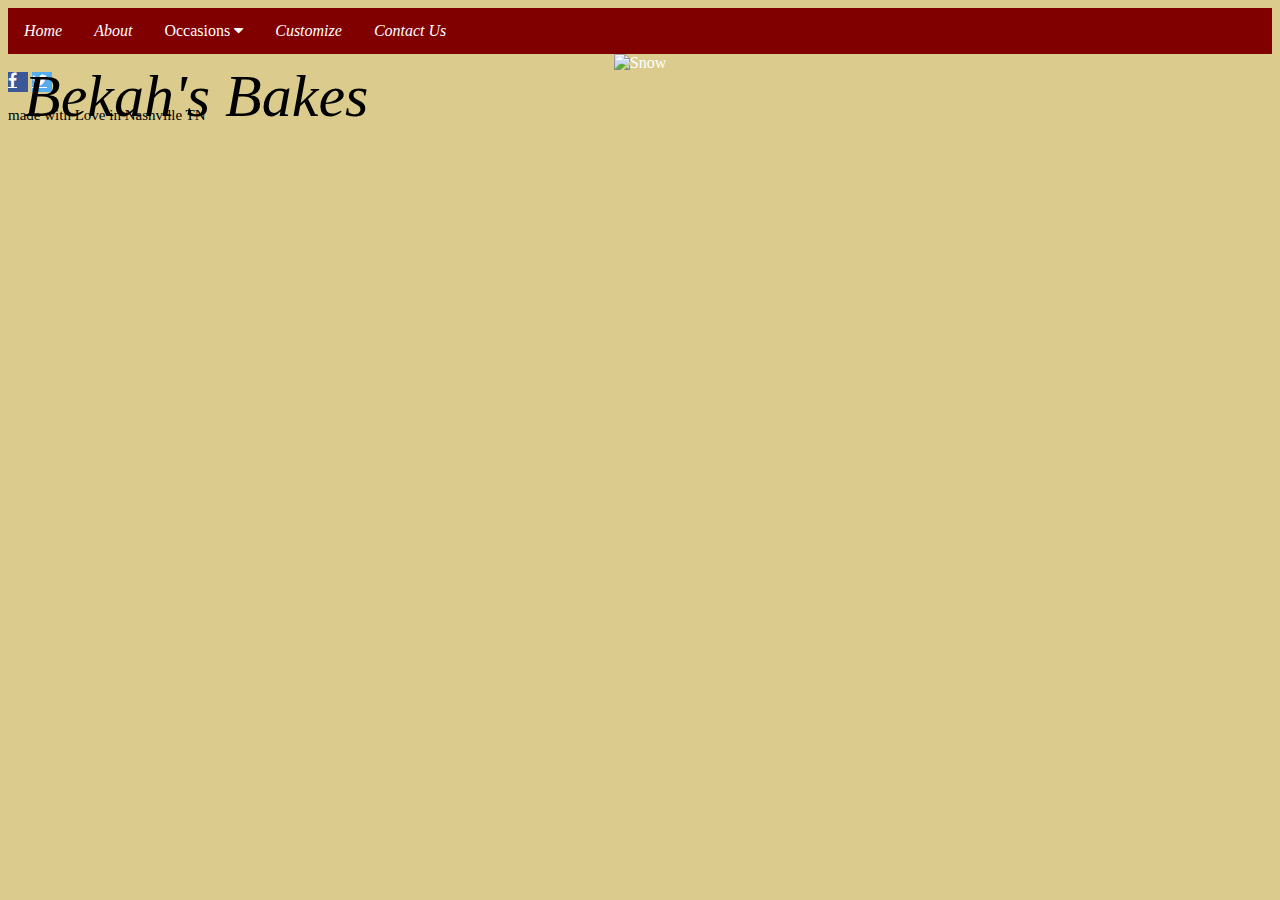
==== index.html @ 24b7cac3 "Initial commit" ====
<!DOCtype html>
        <html>

                <head>
	                     <link rel="stylesheet" type="text/css" href="theme.css"/>
                      <title>Bekah's Bakes</title>
                </head>

                <body>

                        <div class="navbar">
                                <a href="index.html">Home</a>
                                <a href="about.html">About</a>
                            <div class="occasions">
                                    <button class="occabtn">Occasions
                         <i class="fa fa-caret-down"></i>
                                    </button>
                                <div class="occasions-content">
                                        <a href='wedding.html'>Wedding</a>
                                        <a href='anniversary.html'>Anniversary</a>
                                        <a href='birthday.html'>Birthday</a>
                                        <a href='graduation.html'>Graduation</a>
                                </div>
                            </div>
                            
                                <a href="customize.html">Customize</a>
                                <a href="contact.html">Contact Us</a>
                        </div>

                        <div class="container">
                                <img src="http://mymodernmet.com/wp/wp-content/uploads/2017/10/abstract-art-cake-15.png" alt="Snow" style="width:100%; height: 50%;">
                            <div class="bottom-left"></div>
                                <div class="top-left">Bekah's Bakes</div>
                                    <div class="top-right"></div>
                                        <div class="bottom-right"></div>
                                            <div class="centered"></div>
                        </div>
                        
                        <footer>
                              <!-- Add icon library -->

                              <link rel="stylesheet" href="https://cdnjs.cloudflare.com/ajax/libs/font-awesome/4.7.0/css/font-awesome.min.css">

                              <!-- Add font awesome icons -->
                              <a href="#" class="fa fa-facebook"></a>
                              <a href="#" class="fa fa-twitter"></a>

                            <div>
                                <p> made with Love in Nashville TN</p>
                        </footer>


</body>
</html>
---- theme.css ----
h1 {
	font-style: italic;
	text-align: center;
	border: solid;
	border-width: 5px;
	border-color: black;
	border-padding: 50px 3px 50px 3px;
	margin: 10px auto 10px auto;
}


h2 {
	font-style: italic;
	text-align: center;
	border: solid;
	border-width: 4px;
	border-color: black;
	padding: 10px 3px 10px 3px;
	margin: 10px auto 10px auto;
	width: 150px;
}


h3 {
	font-style: italic;
}

p {
	font-size: 15px;
}


body {
	background-color: #DBCC8E;
}


.page-header-box {
	font-style: italic;
	text-align: center;
	border: solid;
	border-width: 4px;
	border-color: black;
	padding: 10px 10px 10px 10px;
	margin: 10px auto 10px auto;
	width: 150px;
}


/* Container holding the image and the text */
.container {
  position: relative;
  text-align: center;
  color: white;
  width: 100%;
  height: 60%;
}

/* Bottom left text */
.bottom-left {
  position: absolute;
  bottom: 8px;
  left: 16px;
}


/* Top left text */
.top-left {
  position: absolute;
  top: 8px;
  left: 16px;
  color: black;
  font-size: 60px;
  font-style: italic;
}

/* Top right text */
.top-right {
  position: absolute;
  top: 8px;
  right: 16px;
}

/* Bottom right text */
.bottom-right {
  position: absolute;
  bottom: 8px;
  right: 16px;
}

/* Centered text */
.centered {
  position: absolute;
  top: 50%;
  left: 50%;
  transform: translate(-50%, -50%);
  color: black;
}

/* Navbar container */
.navbar {
	overflow: hidden;
	background-color: #800000;
	font-style: italic;
}

/* Links inside the navbar */
.navbar a {
	float: left;
	font-size: 16px;
	color: white;
	text-align: center;
	padding: 14px 16px;
	text-decoration: none;
}

/* The dropdown container */

.occasions {
	float: left; 
	overflow: hidden;
}

/* Dropdown Button */

.occasions .occabtn {
	font-size: 16px;
	border: none;
	outline: none;
	color: white;
	padding: 14px 16px;
	background-color: inherit;
	font-family: italic; /* For Mobile Phone Vertical Alignment */
	margin: 0; /* For Mobile Phone Vertial Alignment */
}

/* Add a white background color to navbar links on hover */

.navbar a:hover, .occasions:hover .occabtn {
	background-color: white;
	color: #800000;
}

/* Dropdown content (hidden by default) */

.occasions-content {
	display: none;
	position: absolute;
	background-color: #f9f9f9;
	min-width: 160px;
	box-shadow: 0px 8px 16px 0px rgba(0,0,0,0.2);
	z-index: 1;
}

/* Links inside the dropdown */

.occasions-content a {
	float: none;
	color: #800000;
	padding: 12px 16px;
	text-decoration: none;
	display: block;
	text-align: left;
}
/* Add a grey background color to dropdown links on hover */

.occasions-content a:hover {
    background-color: #ddd;
}


/* Show the dropdown menu on hover */

.occasions:hover .occasions-content {
	display: none;
}

/* Set a specific color for each brand */

/* Facebook */
.fa-facebook {
  background: #3B5998;
  color: white;
  width: 50px;
  height: 50px;
}

/* Twitter */
.fa-twitter {
  background: #55ACEE;
  color: white;
}

/* Set a specific color for each brand */

/* Facebook */
.fa-facebook {
  background: #3B5998;
  color: white;
  width: 10px;
  height: 10px;
}

/* Twitter */
.fa-twitter {
  background: #55ACEE;
  color: white;
  width: 10px
  height: 10px;
}

/* Set a specific color for each brand */

/* Facebook */
.fa-facebook {
  background: #3B5998;
  color: white;
  width: 20px;
  height: 20px;
}

/* Twitter */
.fa-twitter {
  background: #55ACEE;
  color: white;
  width: 20px;
  height: 20px;
}
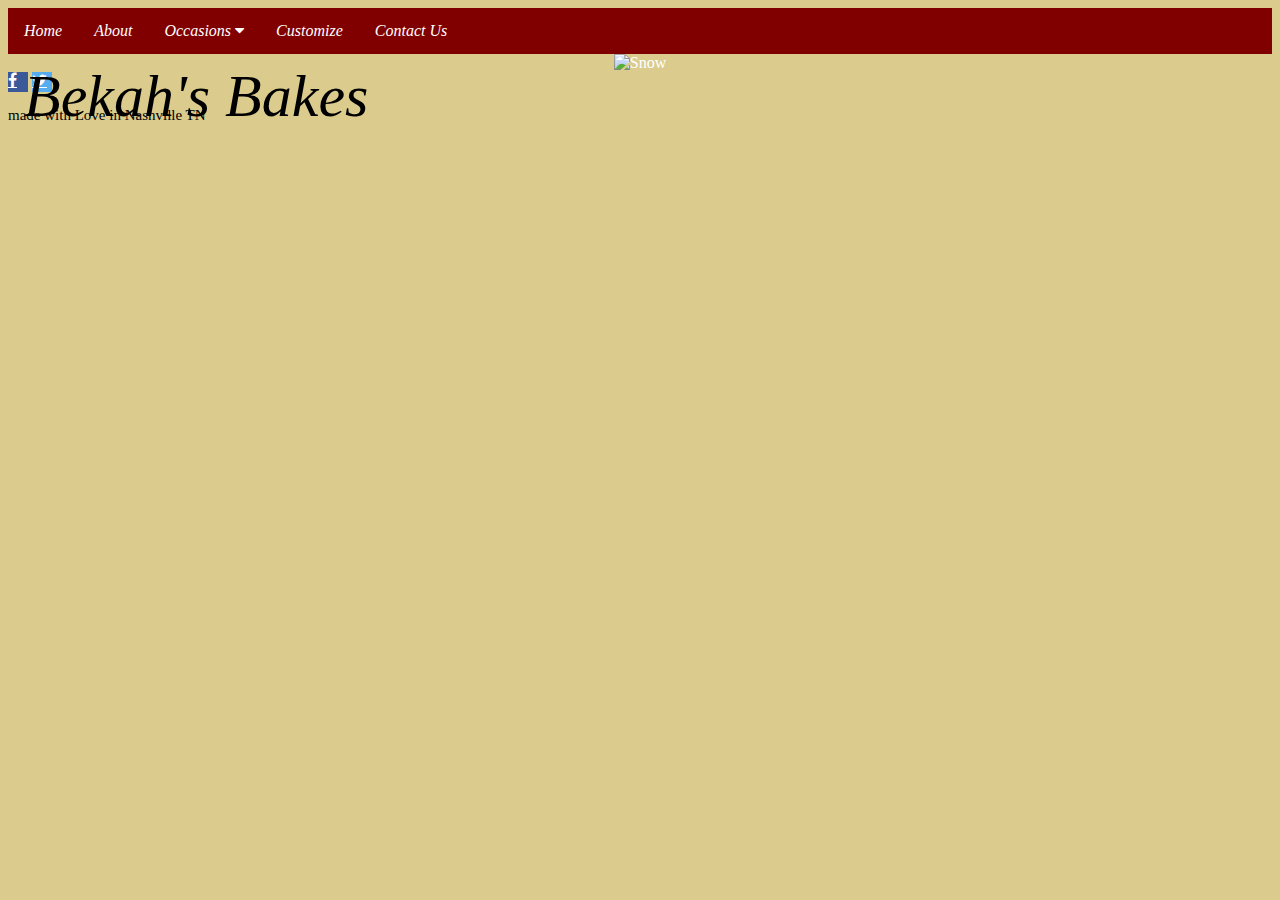
==== commit 3f8238ad: "fix occasions italic bug" ====
--- a/index.html
+++ b/index.html
@@ -12,9 +12,10 @@
                                 <a href="index.html">Home</a>
                                 <a href="about.html">About</a>
                             <div class="occasions">
-                                    <button class="occabtn">Occasions
-                         <i class="fa fa-caret-down"></i>
-                                    </button>
+                                <a class="occabtn" style="font-family:italic;">
+                                    Occasions
+                                    <i class="fa fa-caret-down"></i>
+                                </a>
                                 <div class="occasions-content">
                                         <a href='wedding.html'>Wedding</a>
                                         <a href='anniversary.html'>Anniversary</a>
@@ -22,7 +23,7 @@
                                         <a href='graduation.html'>Graduation</a>
                                 </div>
                             </div>
-                            
+
                                 <a href="customize.html">Customize</a>
                                 <a href="contact.html">Contact Us</a>
                         </div>
@@ -35,7 +36,7 @@
                                         <div class="bottom-right"></div>
                                             <div class="centered"></div>
                         </div>
-                        
+
                         <footer>
                               <!-- Add icon library -->
 
@@ -51,4 +52,4 @@
 
 
 </body>
-</html>+</html>
--- a/theme.css
+++ b/theme.css
@@ -117,8 +117,9 @@
 /* The dropdown container */
 
 .occasions {
-	float: left; 
+	float: left;
 	overflow: hidden;
+	/* position: relative; */
 }
 
 /* Dropdown Button */
@@ -149,6 +150,7 @@
 	background-color: #f9f9f9;
 	min-width: 160px;
 	box-shadow: 0px 8px 16px 0px rgba(0,0,0,0.2);
+	margin-top: 46px;
 	z-index: 1;
 }
 
@@ -172,7 +174,7 @@
 /* Show the dropdown menu on hover */
 
 .occasions:hover .occasions-content {
-	display: none;
+	display: block;
 }
 
 /* Set a specific color for each brand */
@@ -226,4 +228,3 @@
   width: 20px;
   height: 20px;
 }
-
